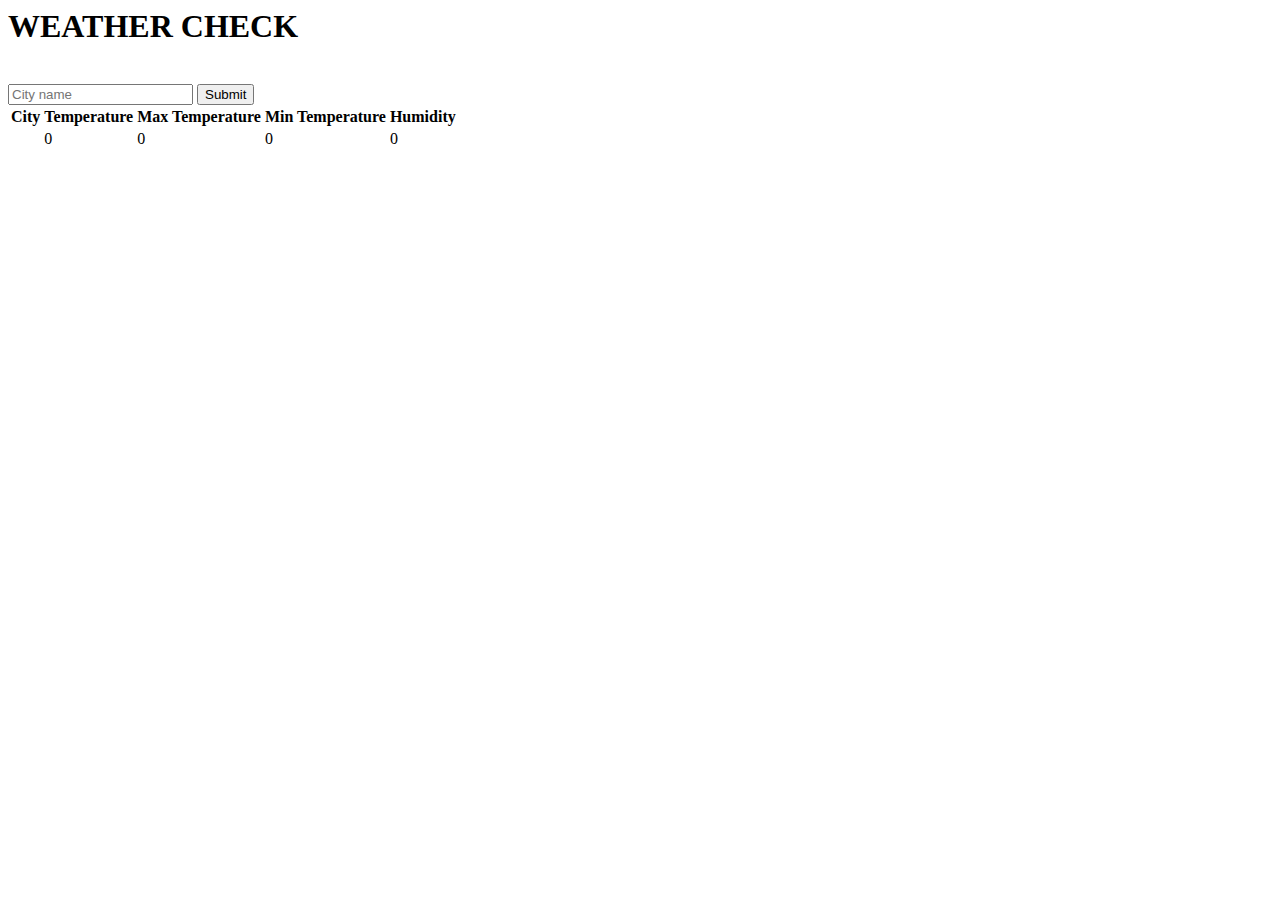
==== Index.html @ f152f34a "Rename Index.html.html to Index.html" ====
<!-- <!DOCTYPE html> -->
<html lang="en">
<head>
    <link rel="stylesheet" href="weather.css">
    <meta charset="UTF-8">
    <meta http-equiv="X-UA-Compatible" content="IE=edge">
    <meta name="viewport" content="width=device-width, initial-scale=1.0">
    <title>Document</title>
</head>
<body>
    <h1>WEATHER CHECK</h1><br>
    <div class ="main">
        <input type="text" id="city" placeholder="City name"/>
        <button id="btn" onclick="displayresult()">Submit</button>
        <div class="midsection">
            <table class="table">
                <tr>
                    <th>City</th>
                    <th>Temperature</th>
                    <th>Max Temperature</th>
                    <th>Min Temperature</th>
                    <th>Humidity</th>
                </tr>
                <tr>
                    <td id="cityname"></td>
                    <td id="temp">0</td>
                    <td id="maxtemp">0</td>
                    <td id="mintemp">0</td>
                    <td id="hum">0</td>
                </tr>
            </table>
        </div>
        <script src="script.js"></script>
    </div>
</body>
</html>
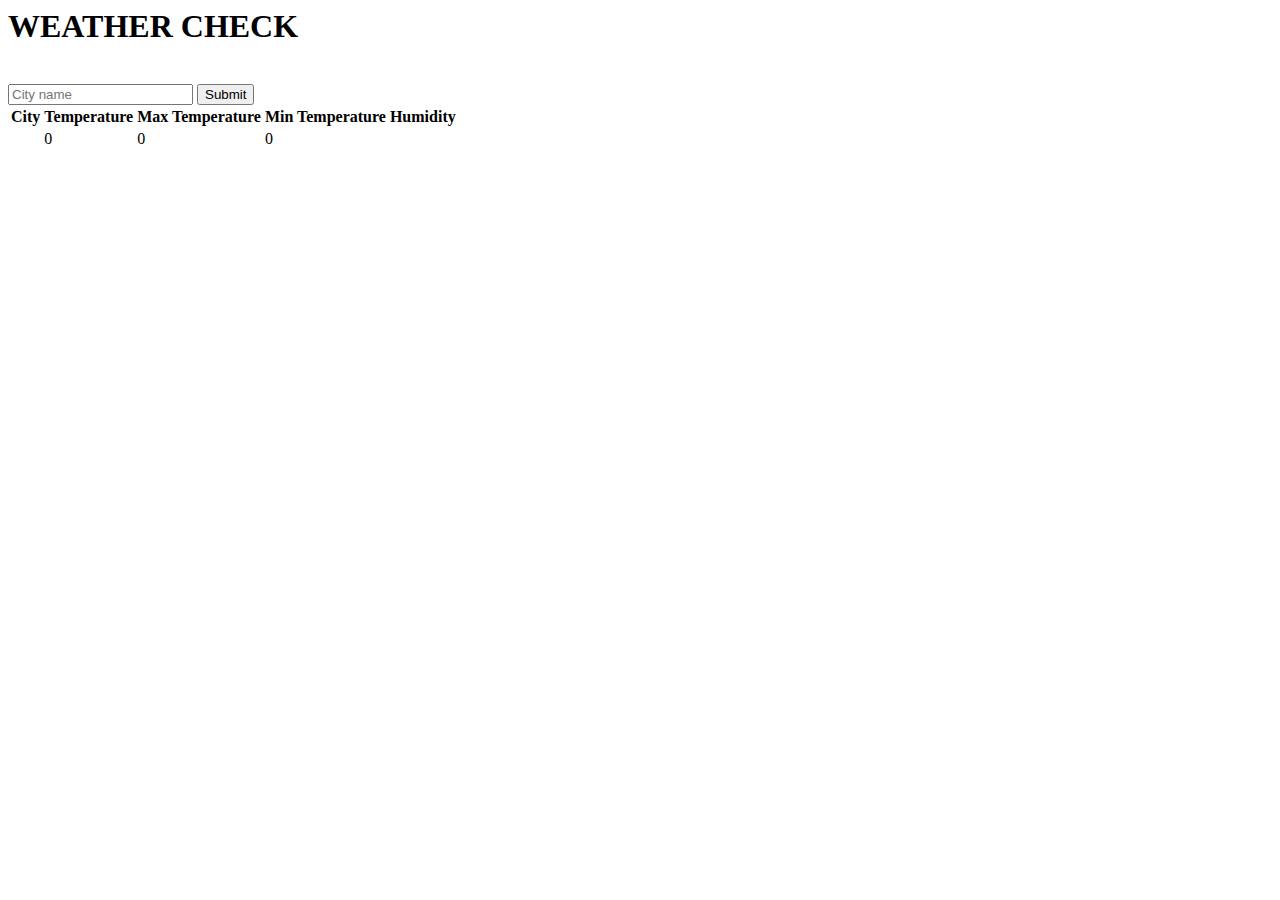
==== commit a19c93f3: "Update Index.html" ====
--- a/Index.html
+++ b/Index.html
@@ -26,7 +26,6 @@
                     <td id="temp">0</td>
                     <td id="maxtemp">0</td>
                     <td id="mintemp">0</td>
-                    <td id="hum">0</td>
                 </tr>
             </table>
         </div>
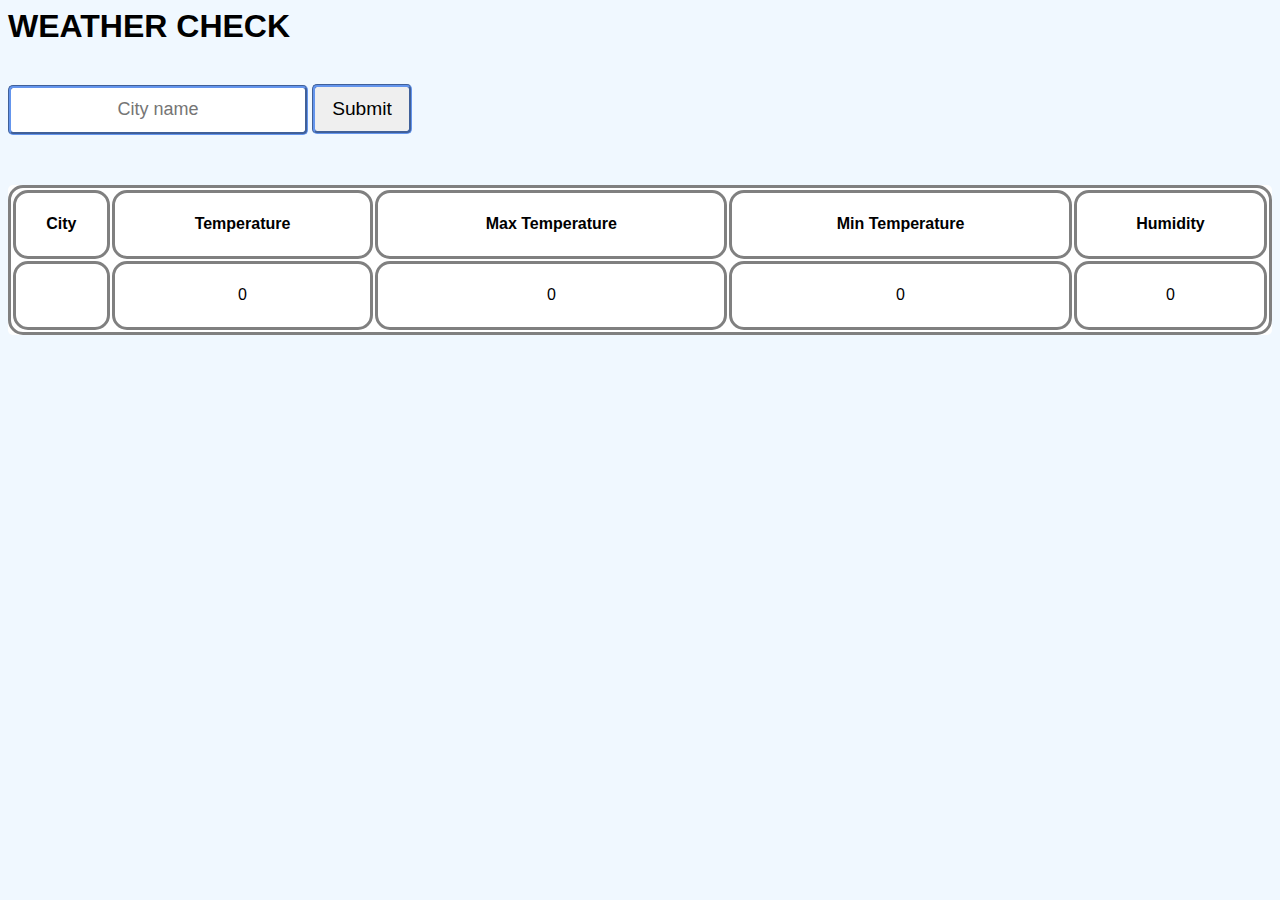
==== commit 95da2eb9: "Update Index.html" ====
--- a/Index.html
+++ b/Index.html
@@ -26,6 +26,7 @@
                     <td id="temp">0</td>
                     <td id="maxtemp">0</td>
                     <td id="mintemp">0</td>
+                    <td id="hum">0</td>
                 </tr>
             </table>
         </div>
--- a/weather.css
+++ b/weather.css
@@ -0,0 +1,53 @@
+body{
+    float:column;
+    background-color:aliceblue;
+}.midsection{
+    height:150px;
+    background-color: white;
+    border-radius:5px;
+    margin-top: 50px;
+}.midsection .table{
+    height:150px;
+    width:100%;
+    font-family:Arial, Helvetica, sans-serif;
+    margin-top:auto;
+    margin-bottom:auto;
+    margin-left: 0;
+    margin-right:0;
+
+    font-size: medium;
+    border-radius:15px;
+}table,th,td{
+    border:solid gray;
+    text-align:center;
+    border-radius:15px;
+}
+button{
+    border: groove cornflowerblue;
+    width:100px;
+    font-size: larger;
+    height:50px;
+    border-radius: 5px;
+}input{
+    width:300px;
+    height:50px;
+    border:groove cornflowerblue;
+    font-size:large;
+    text-align: center;
+    border-radius: 5px;
+}button:hover{
+    background-color:lightblue
+}
+#output{
+    height:30px;
+    width:250px;
+    font-family:Arial, Helvetica, sans-serif;
+    border: groove cornflowerblue 2px ;
+    border-radius:5px;
+    font-size: x-large;
+    text-align: center;
+    padding: 10px;
+    background-color:aquamarine
+}h1{
+    font-family:Arial, Helvetica, sans-serif;
+}
